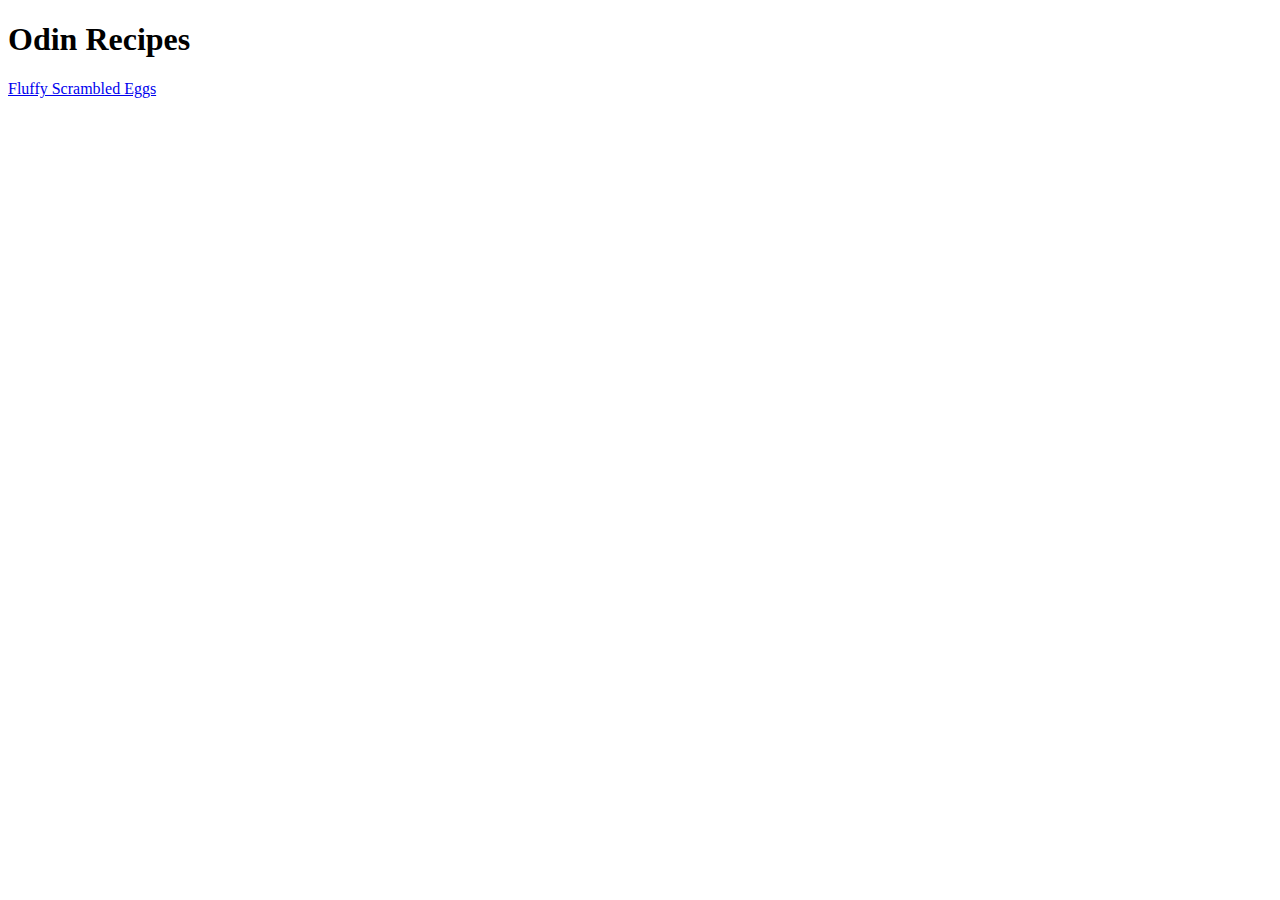
==== index.html @ e18d4c74 "Added link to eggs recipe" ====
<!DOCTYPE html>
<html lang="en">
    <head>
        <meta charset="UTF-8">
        <title>Recipes page</title>
    </head>
    <body>
        <h1>Odin Recipes</h1>
        <a href="recipes/scrambled-eggs.html">Fluffy Scrambled Eggs</a>
    </body>
</html>
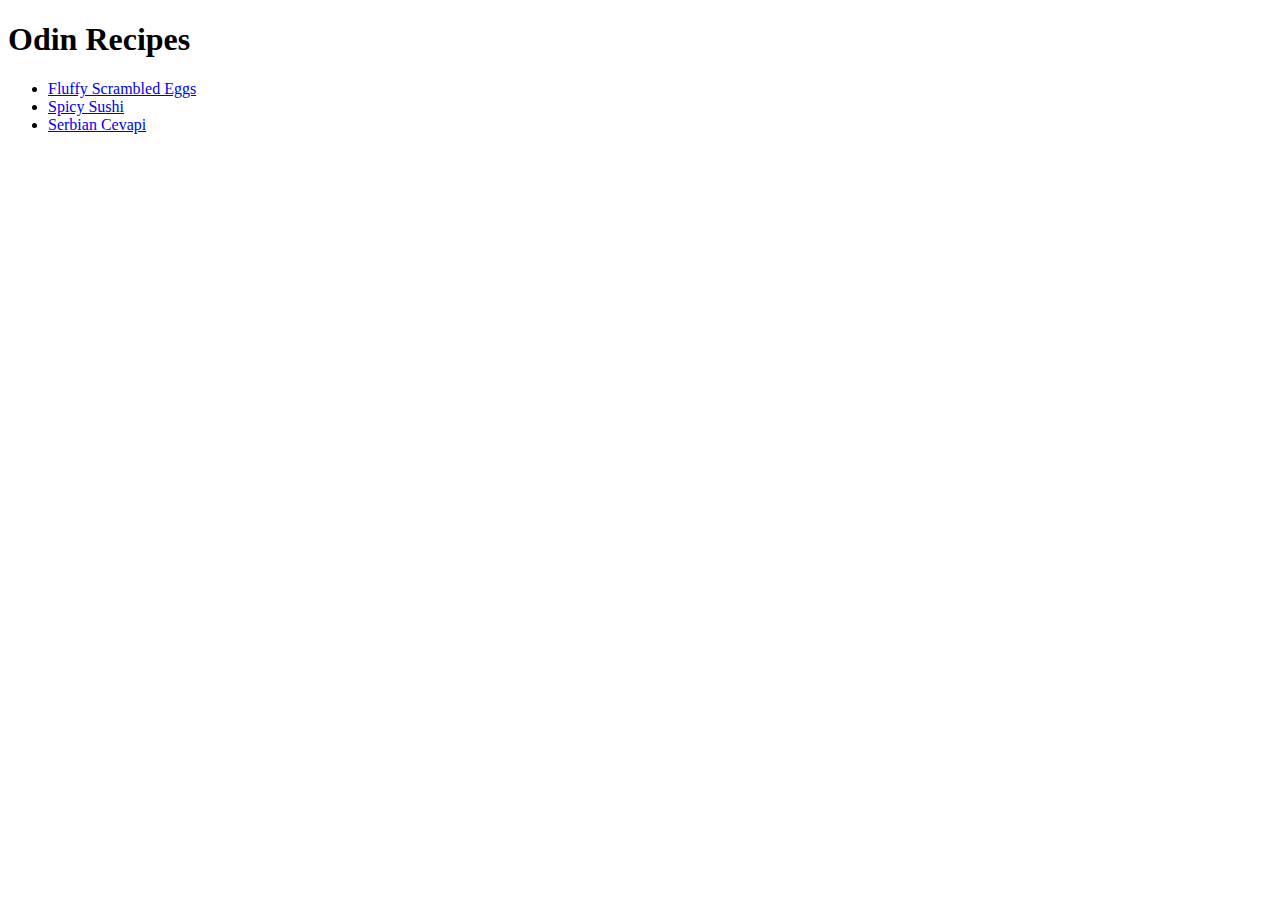
==== commit a869d997: "Added ul list of recipes" ====
--- a/index.html
+++ b/index.html
@@ -6,6 +6,10 @@
     </head>
     <body>
         <h1>Odin Recipes</h1>
-        <a href="recipes/scrambled-eggs.html">Fluffy Scrambled Eggs</a>
+        <ul>
+            <li><a href="./recipes/scrambled-eggs.html">Fluffy Scrambled Eggs</a></li>
+            <li><a href="./recipes/spicy-sushi-roll.html">Spicy Sushi</a></li>
+            <li><a href="./recipes/cevapi.html">Serbian Cevapi</a></li>
+        </ul>
     </body>
 </html>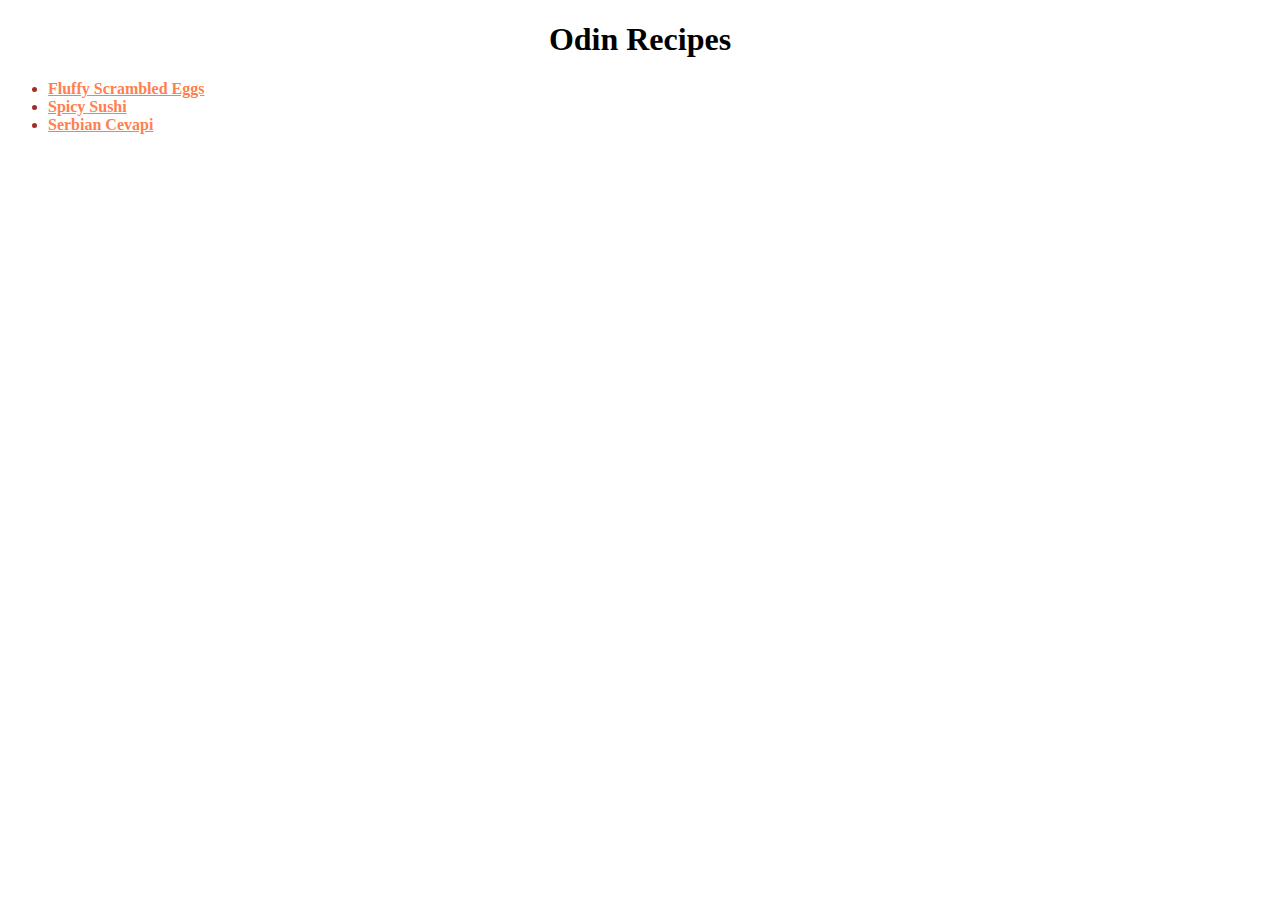
==== commit c9392257: "Applied style to index.html" ====
--- a/index.html
+++ b/index.html
@@ -3,10 +3,11 @@
     <head>
         <meta charset="UTF-8">
         <title>Recipes page</title>
+        <link rel="stylesheet" href="./style.css">
     </head>
     <body>
-        <h1>Odin Recipes</h1>
-        <ul>
+        <h1 class="title">Odin Recipes</h1>
+        <ul class="list">
             <li><a href="./recipes/scrambled-eggs.html">Fluffy Scrambled Eggs</a></li>
             <li><a href="./recipes/spicy-sushi-roll.html">Spicy Sushi</a></li>
             <li><a href="./recipes/cevapi.html">Serbian Cevapi</a></li>
--- a/style.css
+++ b/style.css
@@ -0,0 +1,14 @@
+.title {
+    text-align: center;
+    font-weight: bold;
+    font-family: "Times New Roman", Arial, sans-serif;
+}
+
+.list {
+    font-weight: bold;
+    color: brown;
+}
+
+a {
+    color: coral;
+}